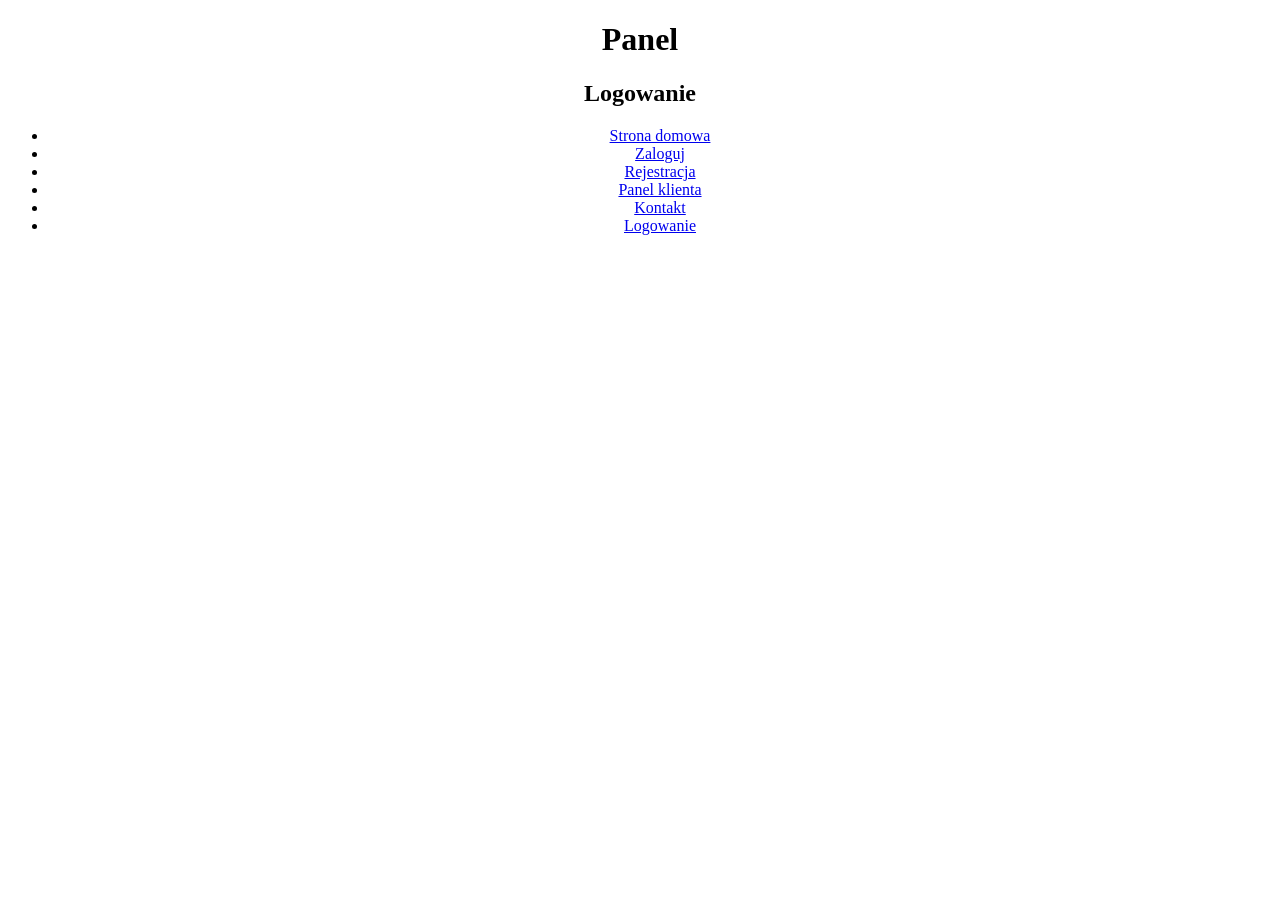
==== src/main/resources/templates/login.html @ 48c5fa6c "second" ====
<!DOCTYPE html>
<html xmlns:th="http://www.thymeleaf.org">
<head>
<meta charset="UTF-8">
<title>Panelel Inwestora - Strona domowa</title>
<link rel="stylesheet" type="text/css" href="style.css">
</head>
<body>
	<center>
		<h1>Panel</h1>
		<h2>Logowanie</h2>
		<ul>
			<li><a  href="/">Strona domowa</a></li>
			<li><a class="active" href="login">Zaloguj</a></li>
			<li><a href="registration"> Rejestracja</a></li>
			<li><a href="userPanel">Panel klienta</a></li>
			<li><a href="kontakt">Kontakt</a></li>
			<li><a href="loginform">Logowanie</a></li>
		</ul>
	</center>
</body>
</html>
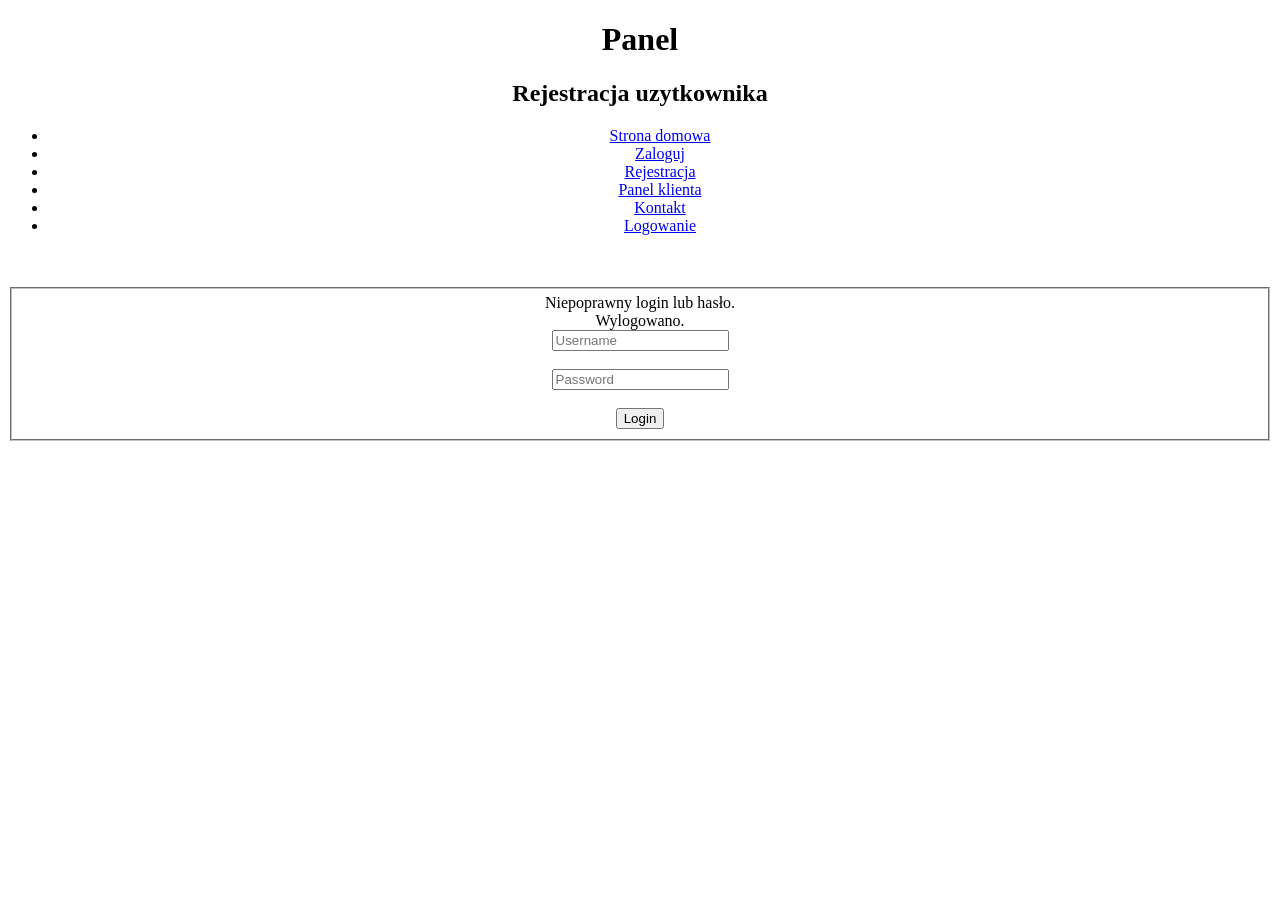
==== commit 1ba0fb9e: "wielki balagan" ====
--- a/src/main/resources/templates/login.html
+++ b/src/main/resources/templates/login.html
@@ -8,15 +8,30 @@
 <body>
 	<center>
 		<h1>Panel</h1>
-		<h2>Logowanie</h2>
+		<h2>Rejestracja uzytkownika</h2>
 		<ul>
 			<li><a  href="/">Strona domowa</a></li>
 			<li><a class="active" href="login">Zaloguj</a></li>
-			<li><a href="registration"> Rejestracja</a></li>
+			<li><a  href="registration"> Rejestracja</a></li>
 			<li><a href="userPanel">Panel klienta</a></li>
 			<li><a href="kontakt">Kontakt</a></li>
-			<li><a href="loginform">Logowanie</a></li>
+			<li><a  href="loginform">Logowanie</a></li>
+			
 		</ul>
+		<br>
+	<form action="login" th:action="@{/login}" method="post"><br>
+		<fieldset>
+		<div th:if="${param.error}" class="alert alert-success">
+			Niepoprawny login lub hasło.
+		</div>
+		<div th:if="${param.logout}" class="alert alert-success">
+			Wylogowano.
+		</div>
+        <input name="username" placeholder="Username" /> <br /><br>
+        <input name="password" placeholder="Password" /> <br /><br>
+        <input type="submit" value="Login" />
+        </fieldset>
+    </form>
 	</center>
 </body>
 </html>
